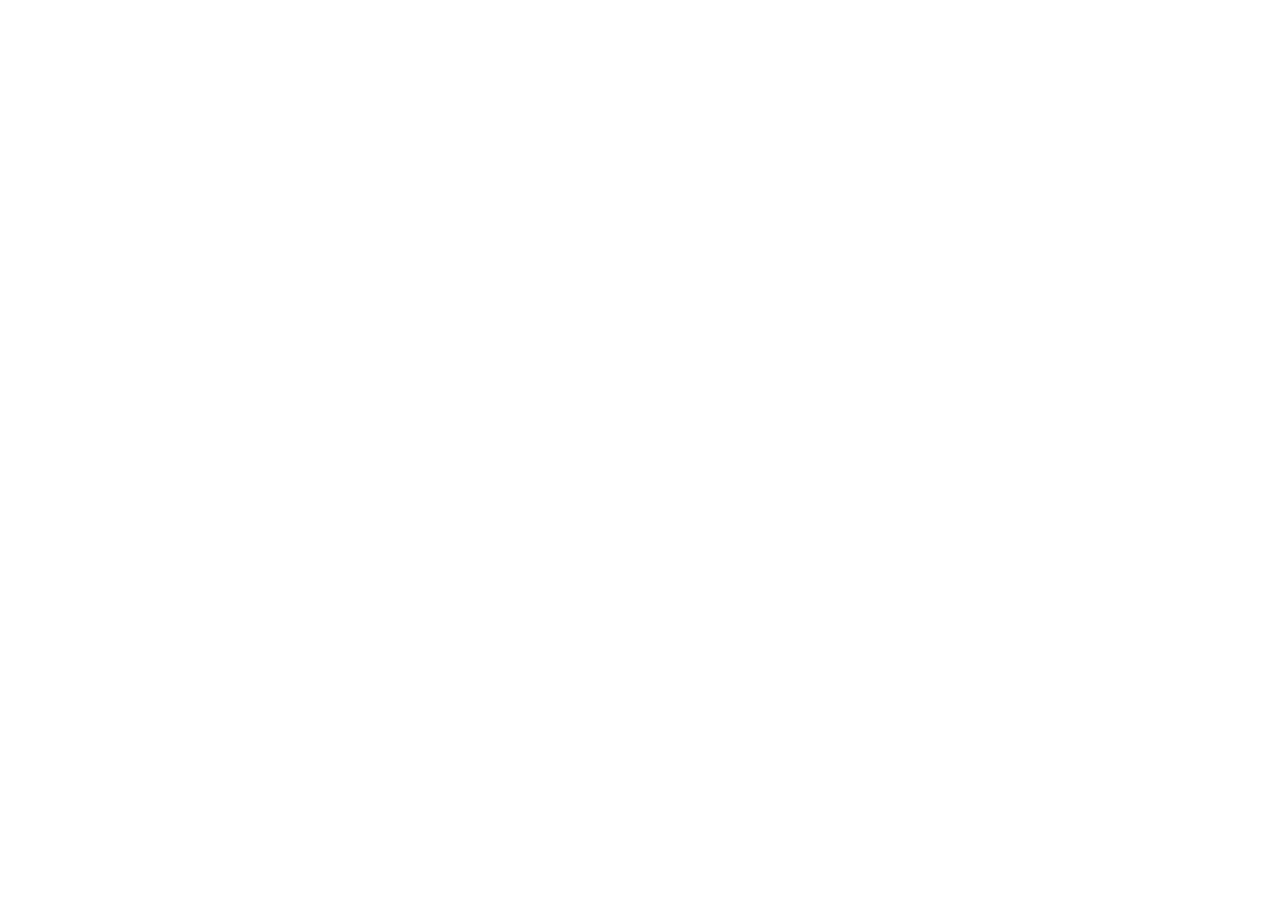
==== index.html @ a70b3453 "BurglarAlarms.io: reframe as planning/education tool, remove fake license & dispatch claims, add Bui" ====
<!doctype html>
<html lang="en">
  <head>
    <meta charset="UTF-8" />
    <meta name="viewport" content="width=device-width, initial-scale=1.0" />
    <title>BurglarAlarms.io — Next-Gen Intrusion Detection & Alarm Systems</title>
    <meta name="description" content="Design, simulate, and configure smart burglar alarms. Interactive zone coverage simulator, custom system builder, vulnerability audit, and 24/7 UL monitoring guide." />
    <meta property="og:title" content="BurglarAlarms.io — Next-Gen Intrusion Detection & Alarm Systems" />
    <meta property="og:description" content="Design, simulate, and configure smart burglar alarms. Interactive zone coverage simulator, custom system builder, vulnerability audit, and 24/7 UL monitoring guide." />
    <meta property="og:type" content="website" />
    <meta name="twitter:card" content="summary_large_image" />
    <link rel="preconnect" href="https://fonts.googleapis.com">
    <link rel="preconnect" href="https://fonts.gstatic.com" crossorigin>
    <link href="https://fonts.googleapis.com/css2?family=Plus+Jakarta+Sans:wght@400;500;600;700;800&family=JetBrains+Mono:wght@400;500;600;700&display=swap" rel="stylesheet">
  </head>
  <body class="bg-slate-950 text-slate-100 antialiased selection:bg-amber-500 selection:text-slate-950">
    <div id="root"></div>
    <script type="module" src="/src/main.tsx"></script>
  </body>
</html>
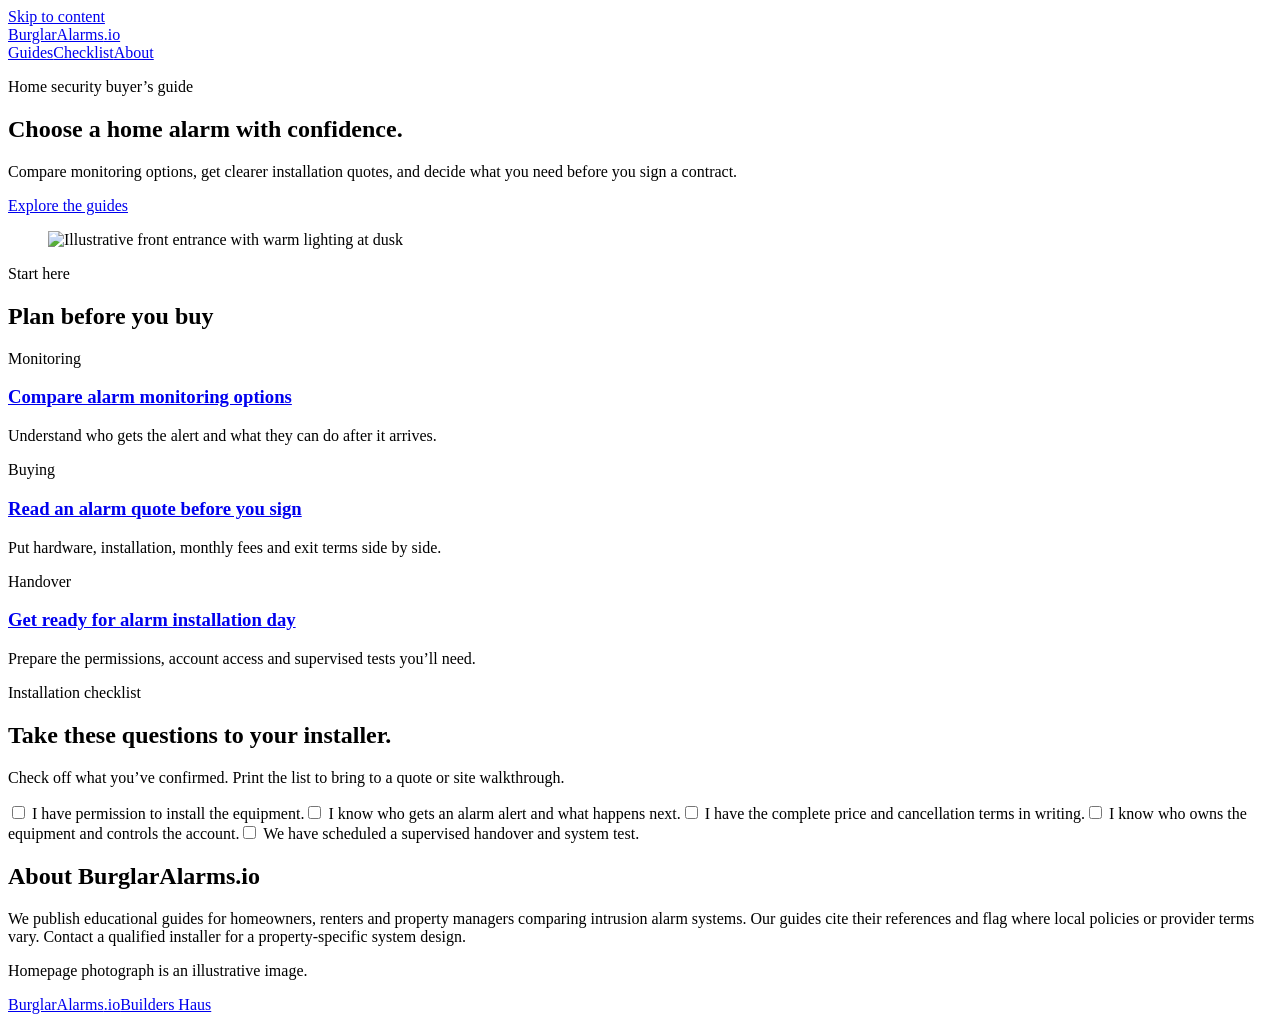
==== commit 6b75e7a3: "Publish BurglarAlarms.io buyer guides and installation checklist" ====
--- a/index.html
+++ b/index.html
@@ -1,21 +1,38 @@
 <!doctype html>
 <html lang="en">
-  <head>
-    <meta charset="UTF-8" />
-    <meta name="viewport" content="width=device-width, initial-scale=1.0" />
-    <title>BurglarAlarms.io — Next-Gen Intrusion Detection & Alarm Systems</title>
-    <meta name="description" content="Design, simulate, and configure smart burglar alarms. Interactive zone coverage simulator, custom system builder, vulnerability audit, and 24/7 UL monitoring guide." />
-    <meta property="og:title" content="BurglarAlarms.io — Next-Gen Intrusion Detection & Alarm Systems" />
-    <meta property="og:description" content="Design, simulate, and configure smart burglar alarms. Interactive zone coverage simulator, custom system builder, vulnerability audit, and 24/7 UL monitoring guide." />
-    <meta property="og:type" content="website" />
-    <meta name="twitter:card" content="summary_large_image" />
-    <link rel="preconnect" href="https://fonts.googleapis.com">
-    <link rel="preconnect" href="https://fonts.gstatic.com" crossorigin>
-    <link href="https://fonts.googleapis.com/css2?family=Plus+Jakarta+Sans:wght@400;500;600;700;800&family=JetBrains+Mono:wght@400;500;600;700&display=swap" rel="stylesheet">
-  </head>
-  <body class="bg-slate-950 text-slate-100 antialiased selection:bg-amber-500 selection:text-slate-950">
-    <div id="root"></div>
-    <script type="module" src="/src/main.tsx"></script>
-  </body>
+<head>
+<meta charset="utf-8">
+<meta name="viewport" content="width=device-width,initial-scale=1">
+<title>BurglarAlarms.io | A practical guide to home alarm systems</title>
+<meta name="description" content="Compare home burglar alarm monitoring, understand installation quotes, and build a checklist for your property.">
+<link rel="canonical" href="https://burglaralarms.io/">
+<meta property="og:type" content="website">
+<meta property="og:title" content="BurglarAlarms.io | A practical guide to home alarm systems">
+<meta property="og:description" content="Compare monitoring options, understand installation quotes, and plan your next steps.">
+<meta property="og:image" content="https://burglaralarms.io/assets/entryway.jpg">
+<meta name="twitter:card" content="summary_large_image">
+<link rel="stylesheet" href="/assets/editorial.css">
+<script type="application/ld+json">{"@context":"https://schema.org","@type":"WebSite","name":"BurglarAlarms.io","url":"https://burglaralarms.io/"}</script>
+<script defer src="/assets/checklist.js"></script>
+</head>
+<body>
+<a class="skip" href="#content">Skip to content</a>
+<header class="top"><div class="wrap bar"><a class="brand" href="/">BurglarAlarms<span>.io</span></a><nav aria-label="Main"><a href="#guides">Guides</a><a href="#checklist">Checklist</a><a href="#about">About</a></nav></div></header>
+<main id="content">
+<section class="hero wrap">
+<div class="intro"><p class="eyebrow">Home security buyer’s guide</p><h1>Choose a home alarm with confidence.</h1><p class="deck">Compare monitoring options, get clearer installation quotes, and decide what you need before you sign a contract.</p><a class="button" href="#guides">Explore the guides</a></div>
+<figure><img src="/assets/entryway.jpg" width="1500" height="1000" fetchpriority="high" alt="Illustrative front entrance with warm lighting at dusk"></figure>
+</section>
+<section id="guides" class="wrap guides"><div class="heading"><p class="eyebrow">Start here</p><h2>Plan before you buy</h2></div>
+<div class="cards">
+<article><p class="eyebrow">Monitoring</p><h3><a href="/guides/monitoring/">Compare alarm monitoring options</a></h3><p>Understand who gets the alert and what they can do after it arrives.</p></article>
+<article><p class="eyebrow">Buying</p><h3><a href="/guides/quotes/">Read an alarm quote before you sign</a></h3><p>Put hardware, installation, monthly fees and exit terms side by side.</p></article>
+<article><p class="eyebrow">Handover</p><h3><a href="/guides/handover/">Get ready for alarm installation day</a></h3><p>Prepare the permissions, account access and supervised tests you’ll need.</p></article>
+</div></section>
+<section class="plan" id="checklist"><div class="wrap plan-grid"><div><p class="eyebrow">Installation checklist</p><h2>Take these questions to your installer.</h2><p>Check off what you’ve confirmed. Print the list to bring to a quote or site walkthrough.</p></div>
+<div class="checks"><label><input type="checkbox"> I have permission to install the equipment.</label><label><input type="checkbox"> I know who gets an alarm alert and what happens next.</label><label><input type="checkbox"> I have the complete price and cancellation terms in writing.</label><label><input type="checkbox"> I know who owns the equipment and controls the account.</label><label><input type="checkbox"> We have scheduled a supervised handover and system test.</label><button type="button" class="button print" hidden>Print checklist</button></div></div></section>
+<section id="about" class="wrap about"><h2>About BurglarAlarms.io</h2><p>We publish educational guides for homeowners, renters and property managers comparing intrusion alarm systems. Our guides cite their references and flag where local policies or provider terms vary. Contact a qualified installer for a property-specific system design.</p><p class="fineprint">Homepage photograph is an illustrative image.</p></section>
+</main>
+<footer><div class="wrap bar"><a class="brand" href="/">BurglarAlarms<span>.io</span></a><a href="https://buildershaus.com/">Builders Haus</a></div></footer>
+</body>
 </html>
-
